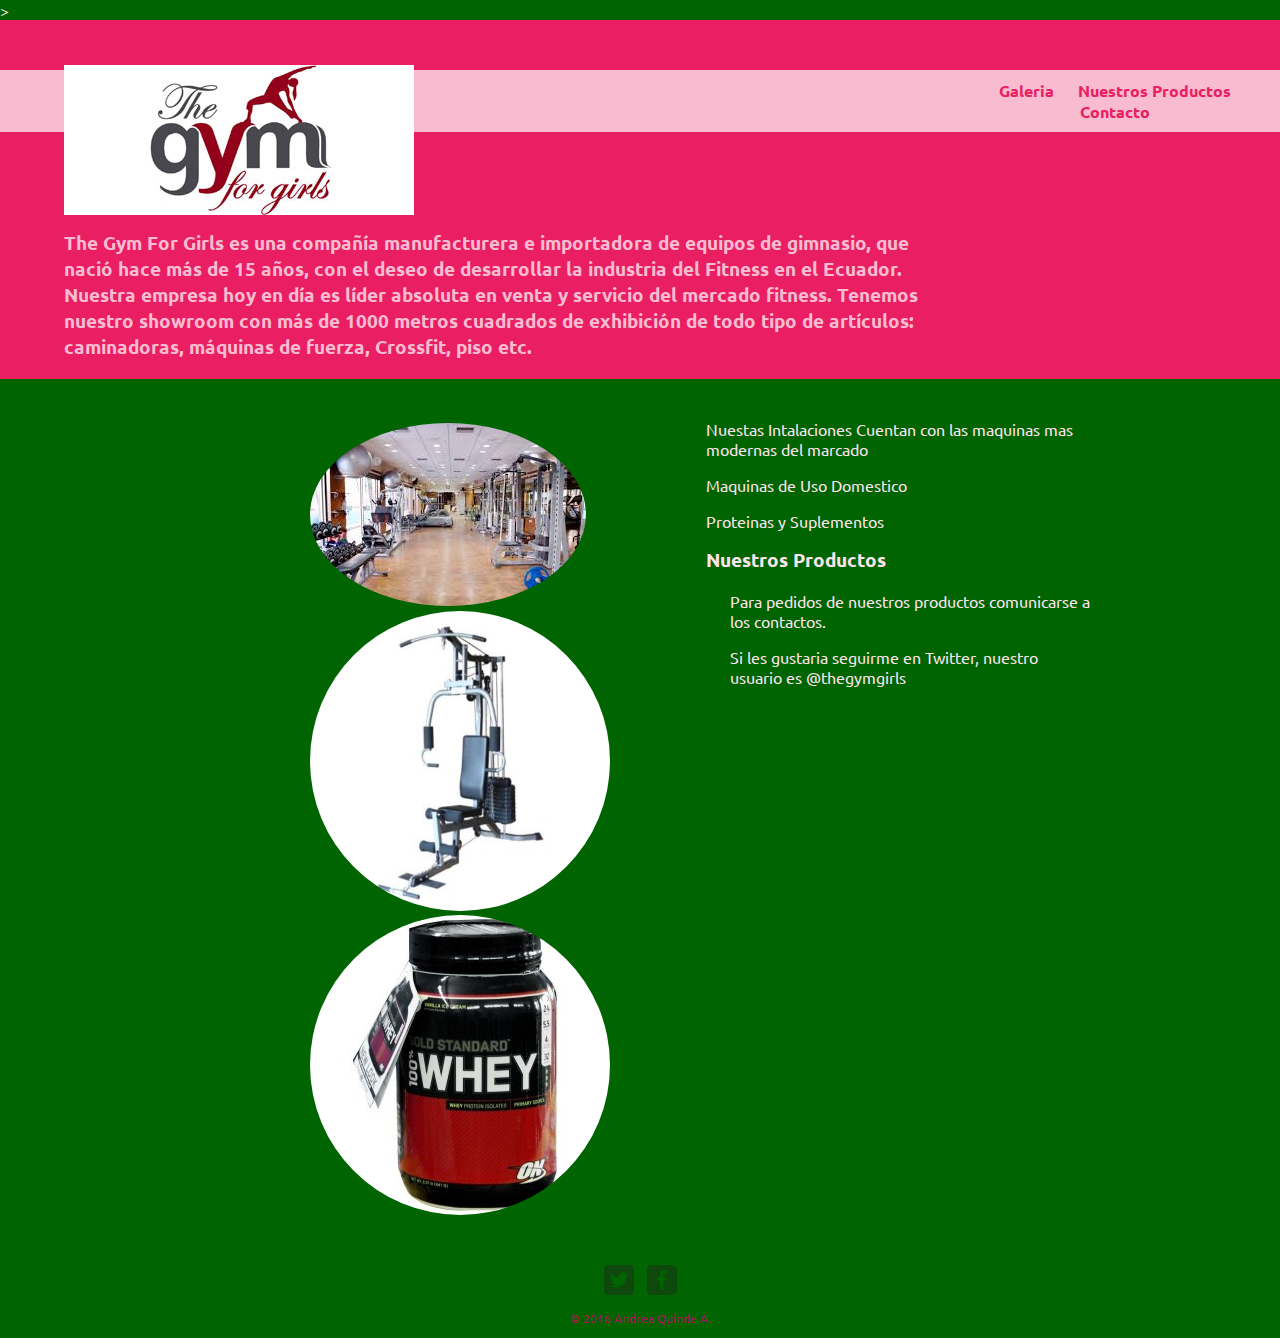
==== about.html @ 95bca355 "mi primer pagina" ====
<!DOCTYPE html>
<html>
	<head>
		<meta charset="utf-8">
		<title> GyM | The Gym For Girls </title>>
		<link rel="stylesheet" href="css/normalize.css">
		<link href='https://fonts.googleapis.com/css?family=Candal|Ubuntu:400,400italic,700,700italic|Fjalla+One' rel='stylesheet' type='text/css'>
		<link rel="stylesheet" href="css/main.css">
		<link rel="stylesheet" href="css/responsive.css">
	</head>
	<body>
				<header>

			<a href="index.html" id="logo">

				<h1> 
<img src="img/the_gym_for_girls_logo.jpg" alt="Logo de la empresa">
				 </h1>
								<h3> The Gym For Girls es una compañía manufacturera e importadora de equipos de gimnasio, que nació hace más de 15 años, con el deseo de desarrollar la industria del Fitness en el Ecuador. Nuestra empresa hoy en día es líder absoluta en venta y servicio del mercado fitness. Tenemos nuestro showroom con más de 1000 metros cuadrados de exhibición de todo tipo de artículos: caminadoras, máquinas de fuerza, Crossfit, piso etc.</h3>
			</a>
			<nav>
				<ul>
					<li><a href="index.html" >Galeria</a></li>
					<li><a href="about.html" class="selected">Nuestros Productos</a></li>
					<li><a href="contact.html">Contacto</a></li>
				</ul>
			</nav>
		</header>
		<div id="wrapper">
			<section>

				<img src="img/índice.jpg" alt="uestas Intalaciones Cuentan con las maquinas mas modernas del marcado" class="profile-photo">
				<P>Nuestas Intalaciones Cuentan con las maquinas mas modernas del marcado </P>

				<img src="img/370-HG-300x300.jpg" alt="Maquinas de Uso Domestico" class="profile-photo">
				<p> Maquinas de Uso Domestico</p>

				<img src="img/100--WHEY-300x300.jpg" alt="Proteinas y Suplementos" class="profile-photo">
				<p> Proteinas y Suplementos</p>

				<h3>Nuestros Productos</h3>
				<p>Para pedidos de nuestros productos comunicarse a los contactos.</p>
				<p>Si les gustaria seguirme en Twitter, nuestro usuario es @thegymgirls <a href="https://twitter.com"></a></p>
			</section>
			<footer>
				<a href="https://twitter.com"><img src="img/twitter-wrap.png" alt="Twitter Logo" class="social-icon"></a>
				<a href="https://www.facebook.com"><img src="img/facebook-wrap.png" alt="Facebook Logo" class="social-icon"></a>
				<p>&copy; 2016 Andrea Quinde A.</p>
			</footer>
		</div>
	</body>
</html>
---- css/main.css ----
/*******************
GENERAL
*******************/

body {
	font-family: 'Ubuntu', sans-serif;
}

a {
	text-decoration: none;
	color: #f8bbd0;
}

#wrapper {
	max-width: 900px;
	margin: 0 auto;	
	padding: 0 5%;
}

img {
	max-width: 100%;
}

h3 {
	margin: 0 0 1em 0;
}


/*******************
HEADING
*******************/

header{
	float: left;
	margin: 0 0 40px 0;
	padding: 30px 0 0 0;
	width: 100%;
}

#logo {
	text-align: center;
	margin: 0;
}

h1 {
	font-family: 'Droid Sans', sans-serif;
	margin: 15px 0;
	font-size: 1.75em;
	font-weight: normal;
	line-height: 0.6em;
}

h2 {
	font-size: 0.75 em;
	margin: -5px 0 0;
	font-weight: normal;
}


/*******************
NAVIGATION
*******************/
nav {
	text-align: center;
	padding: 10px 0;
	margin: 20px 0 0;

}

nav ul {
	list-style: none;
	margin: 0 10px;
	padding: 0;
}

nav li {
	display: inline-block;
}

nav a {
	font-weight: 800;
	padding: 15px 10px;
}



/*******************
FOOTER
*******************/

footer {
	font-size: 0.75em;
	text-align: center;
	clear: both; 
	padding-top: 50px;
	color: #ad1457;
}

.social-icon {
	width: 30px;
	height: 30px;
	margin: 0 5px;
}



/*******************
PAGINA: GALERIA
*******************/

#galeria {
	margin: 0;
	padding: 2;
	list-style: none;
}

#galeria li {
	float: center;
	width: 70%;
	margin: 2.5%;
	background-color: #b2ff59;
	color: #fce4ec;
}

#galeria li a p {
	margin: 0;
	padding: 3%;
	font-size: 0.75em;
	color: #f8bbd0;
	
	}





/*******************
PAGINA NUESTROS PRODUCTOS DE (ABOUT)
*******************/

.profile-photo {

	display: block;
	max-width: 450px;
	margin: 0 auto 50px;
	border-radius: 100%;
}

{
	float: center;
	width: 70%;
	margin: 2.5%;
	background-color: #b2ff59;
	color: #fce4ec;
}

/*******************
PAGINA DE CONTACTOS (CONTACT)
*******************/

.contact-info {
	list-style: none;
	padding: 0;
	margin: 0;
	font-size: 0.9em;
}

.contact-info a {
	display: block;
	min-height: 20px;
	background-repeat: no-repeat;
	background-size: 20px 20px;
	padding: 0 0 0 30px;
	margin: 0 0 10px;
}

.contact-info li.phone a{
	background-image: url('../img/phone.png');
}

.contact-info li.mail a{
	background-image: url('../img/mail.png');
}

.contact-info li.twitter a{
	background-image: url('../img/twitter.png');
}



/*******************
COLORS
*******************/

body {
	background-color: #fff;
	color: #fce4ec;
}


/*green header*/
header {
	background: #e91e63;
	border-color: #69f0ae;
}

nav{
	background: #f8bbd0;
}

/* Logo text*/
h1, h2 {
	color:  #e91e63;
}



/* nav link */
nav a, nav a:visited {
	color:  #e91e63;
}


nav a.selected {
	color:  #e91e63;
}
---- css/responsive.css ----
@media screen and (min-width: 480px)
{
	body {
		background: navy;
	}
	
}

@media screen and (min-width: 660px)
{
	body {
		background: darkgreen;
	}
	
}

@media screen and (min-width: 80px)
{
#primary  { width: 50%;
float: left; 
}


#secundary  { width: 40%;
float: right;  
}

#galeria li {width: 28.3333% }


#galeria li:nth-child(3n+1) {
	clear: left;

}

/*******************
ESTILOS DE LA PAGINA
*******************/
.profile-photo {
	float: left;
	margin: 0.5% 120px 0;
}


#logo{
	float: left;
	margin-left: 5%;
	text-align: left;
	width: 70%;
}

h1 {font-size: 1.5em}
h2{font-size: 0.825em
margin-bottom:20px;
}
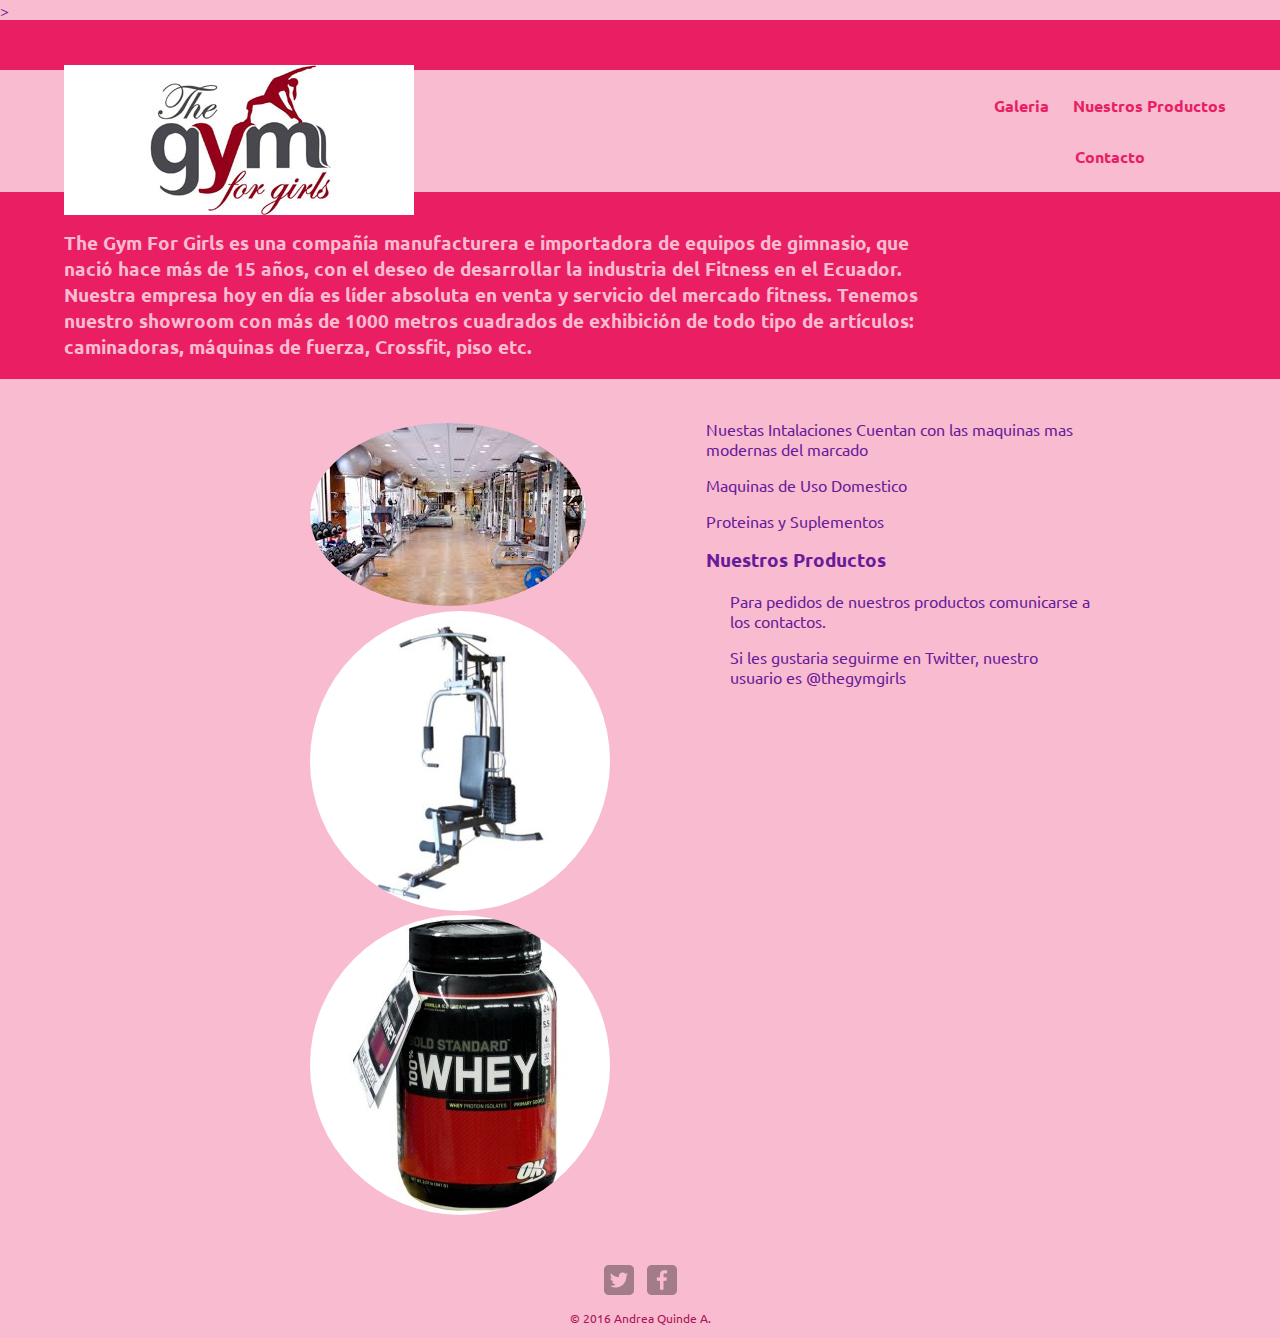
==== commit de7480bc: "Segunda Parte" ====
--- a/about.html
+++ b/about.html
@@ -2,6 +2,7 @@
 <html>
 	<head>
 		<meta charset="utf-8">
+		<meta name="viewport"content="width=device-width,initial-scale=1.0">
 		<title> GyM | The Gym For Girls </title>>
 		<link rel="stylesheet" href="css/normalize.css">
 		<link href='https://fonts.googleapis.com/css?family=Candal|Ubuntu:400,400italic,700,700italic|Fjalla+One' rel='stylesheet' type='text/css'>
--- a/css/main.css
+++ b/css/main.css
@@ -69,12 +69,12 @@
 
 nav ul {
 	list-style: none;
-	margin: 0 10px;
+	margin: 0 20px;
 	padding: 0;
 }
 
 nav li {
-	display: inline-block;
+	display: inline-grid;
 }
 
 nav a {
@@ -111,7 +111,7 @@
 #galeria {
 	margin: 0;
 	padding: 2;
-	list-style: none;
+	list-style: center;
 }
 
 #galeria li {
@@ -124,9 +124,9 @@
 
 #galeria li a p {
 	margin: 0;
-	padding: 3%;
-	font-size: 0.75em;
-	color: #f8bbd0;
+	padding: 4%;
+	font-size: 0.90em;
+	color:  #9c27b0;
 	
 	}
 
@@ -146,13 +146,7 @@
 	border-radius: 100%;
 }
 
-{
-	float: center;
-	width: 70%;
-	margin: 2.5%;
-	background-color: #b2ff59;
-	color: #fce4ec;
-}
+
 
 /*******************
 PAGINA DE CONTACTOS (CONTACT)
@@ -194,7 +188,7 @@
 
 body {
 	background-color: #fff;
-	color: #fce4ec;
+	color: #6a1b9a;
 }
 
 
--- a/css/responsive.css
+++ b/css/responsive.css
@@ -9,9 +9,10 @@
 @media screen and (min-width: 660px)
 {
 	body {
-		background: darkgreen;
+		background: #f8bbd0;
 	}
-	
+	header
+falta
 }
 
 @media screen and (min-width: 80px)
